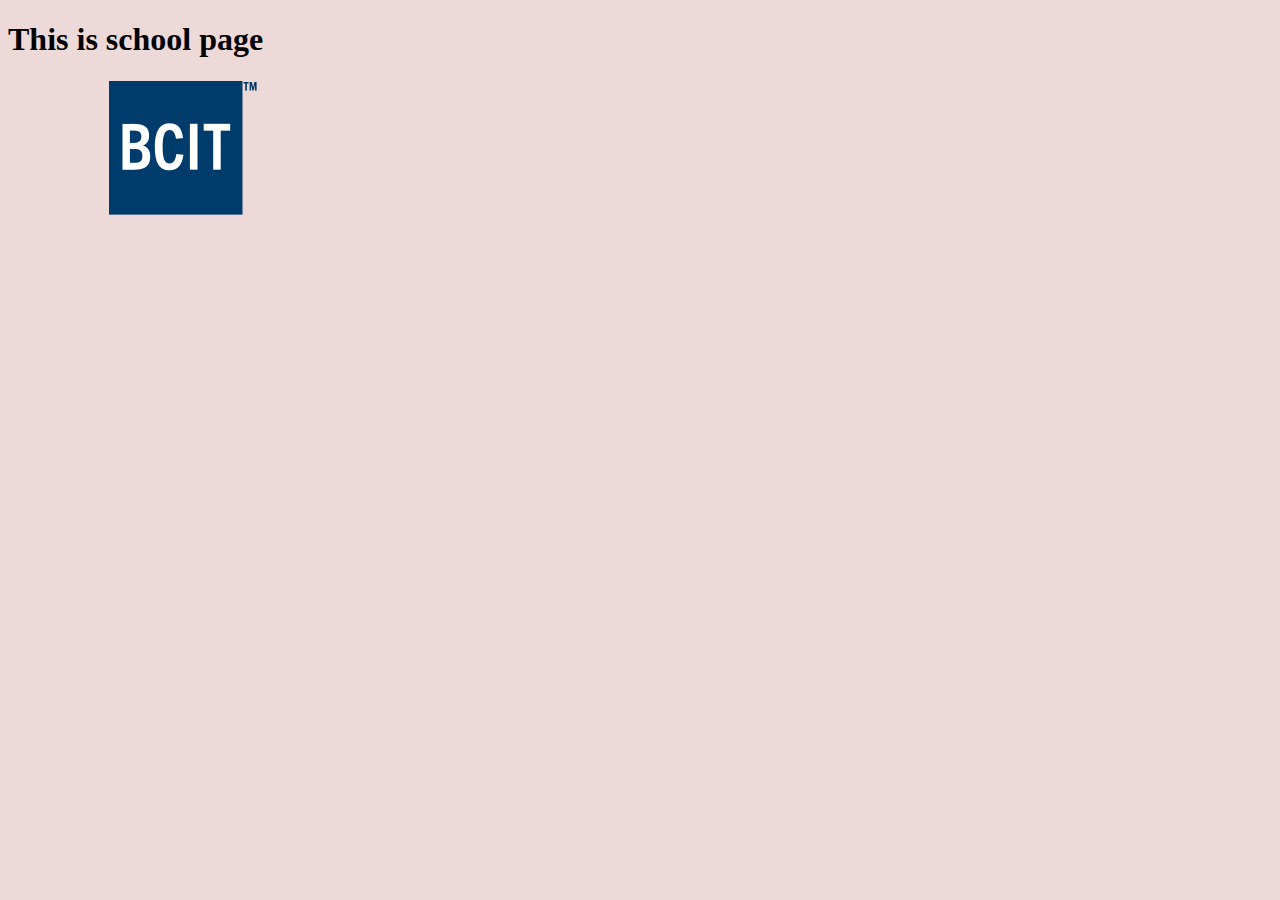
==== misc/school.html @ 068f5e4d "initializes" ====
<!DOCTYPE html>
<html lang="en-CA">
    <head>
        <title>My School</title>
        <link href="../css/stylesheet.css" rel="stylesheet" type="text/css">
    </head>
    
    <body>
        <div>
            <header>
                <h1>This is school page</h1>
            </header>
            <aside>
                <a href="https://www.bcit.ca/" target="_blank">
                <img src="../images/BCIT_logo.png" alt="BCIT Logo" width="150" height="136"></a>
            </aside>        
        </div>    
    </body>
</html>
---- css/stylesheet.css ----
body {
    background-color: #eed9d9;
}

.link {
    display: flex;
    flex-direction: row;
    justify-content: center;
    list-style-type: none;
}

.link a {
    display: inline-block;
    padding: 5px;
}

.header {
    background-color: #add8e6;
    font-family: 'Open Sans', sans-serif;
    text-align: center;
    color: rgb(43, 79, 109);
}

.grid-container {
    display: grid;
    grid-template-rows: auto auto ;
    grid-template-columns: 1fr 1fr;
}

img {
   padding-left: 100px;
}

.footer h2 {
    background-color: #add8e6;
    text-align: center;
    font-size: 18px;
}
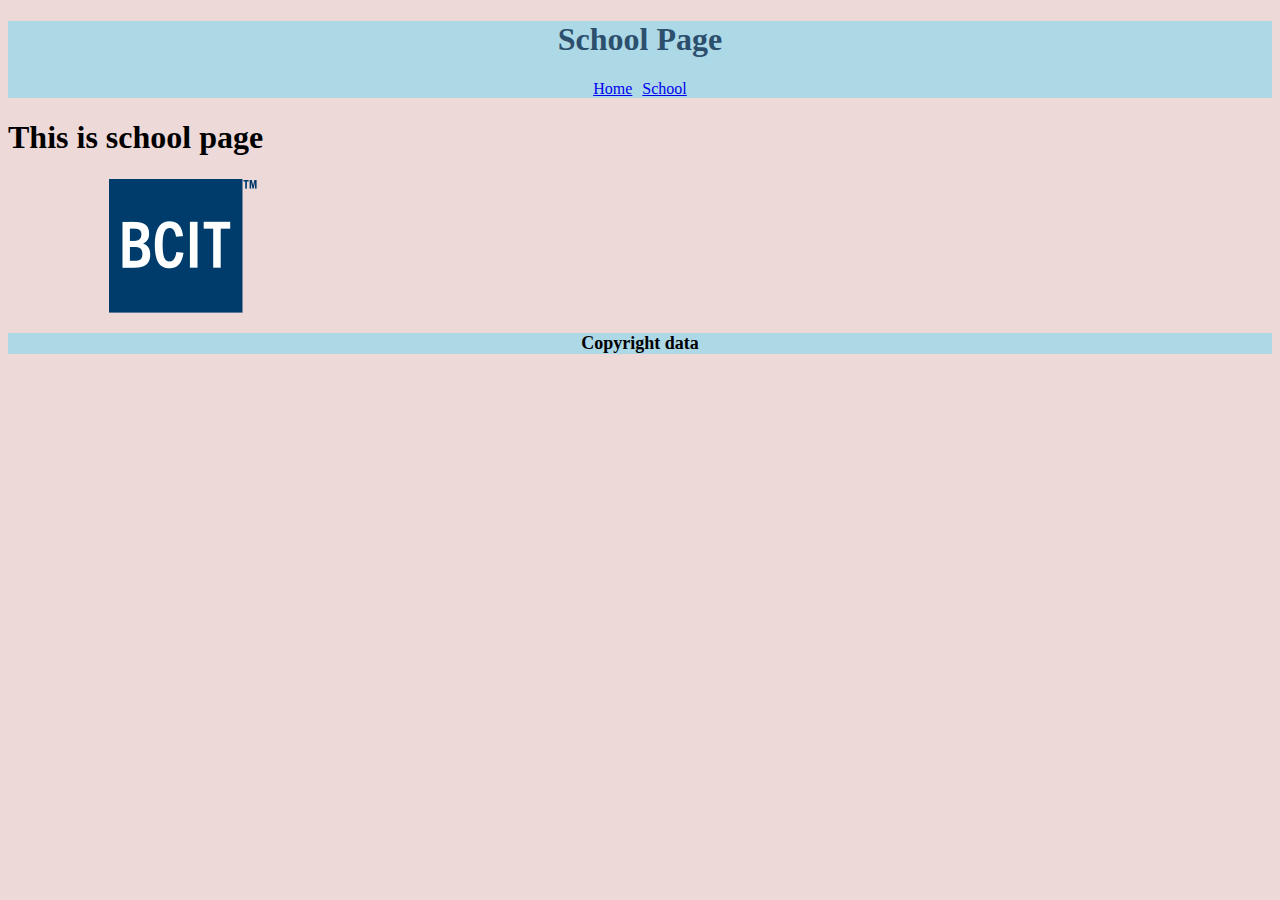
==== commit 3747c094: "modifies p class and adds nav to school.html" ====
--- a/misc/school.html
+++ b/misc/school.html
@@ -6,14 +6,28 @@
     </head>
     
     <body>
+        <div class="div">
+            <h1 class="h1">School Page</h1>
+            <nav class="nav">
+                <ul class="ul">
+                    <li><a  href="../index.html">Home</a></li>
+                    <li><a  href="../misc/courses.html">School</a></li>
+                </ul>
+            </nav>
+        </div>
+
         <div>
             <header>
                 <h1>This is school page</h1>
             </header>
-            <aside>
+            <div>
                 <a href="https://www.bcit.ca/" target="_blank">
                 <img src="../images/BCIT_logo.png" alt="BCIT Logo" width="150" height="136"></a>
-            </aside>        
-        </div>    
+            </div>  
+
+            <footer class="footer">
+                <h2>Copyright data</h2>
+            </footer>
+        </div>
     </body>
 </html>--- a/css/stylesheet.css
+++ b/css/stylesheet.css
@@ -38,6 +38,82 @@
     font-size: 18px;
 } 
 
+.div {
+    background-color:#add8e6;
+    text-align: center;
+}
+
+.h1 {
+    color: rgb(43, 79, 109);
+    font-size: xx-large;
+}
+
+nav .ul {
+    display: flex;
+    flex-direction: row;
+    list-style-type: none;
+    justify-content: center;
+    gap: 10px;
+}
+
+@media (max-width: 600px)
+{
+    nav .ul {
+        flex-direction: column;
+    }
+}
+
+ul {
+    list-style: none;
+    padding: 0%;
+}
+
+.p {
+    text-indent: 35%;
+    padding: 0 80px;
+}
+
+@media (max-width: 600px)
+{
+    .div2 {
+        display: flex;
+        flex-wrap: wrap-reverse;
+    }
+    .div3 {
+        display: flex;
+        flex-wrap: wrap-reverse;
+    }
+    .div4 {
+        display: flex;
+        flex-wrap: wrap-reverse;
+    }
+    .p {
+        text-indent: 0;
+        padding: 0px ;
+    }
+}
+
+.div2 {
+    border-bottom: solid 1px black;
+    padding-bottom: 10px;
+    margin-bottom: 10px;
+}
+
+
+.div3 {
+    border-bottom: solid 1px black;
+    padding-bottom: 10px;
+    margin-bottom: 10px;
+}
+
+.div4 {
+    margin-bottom: 30px;
+}
+
+ 
 
 
 
+
+
+
